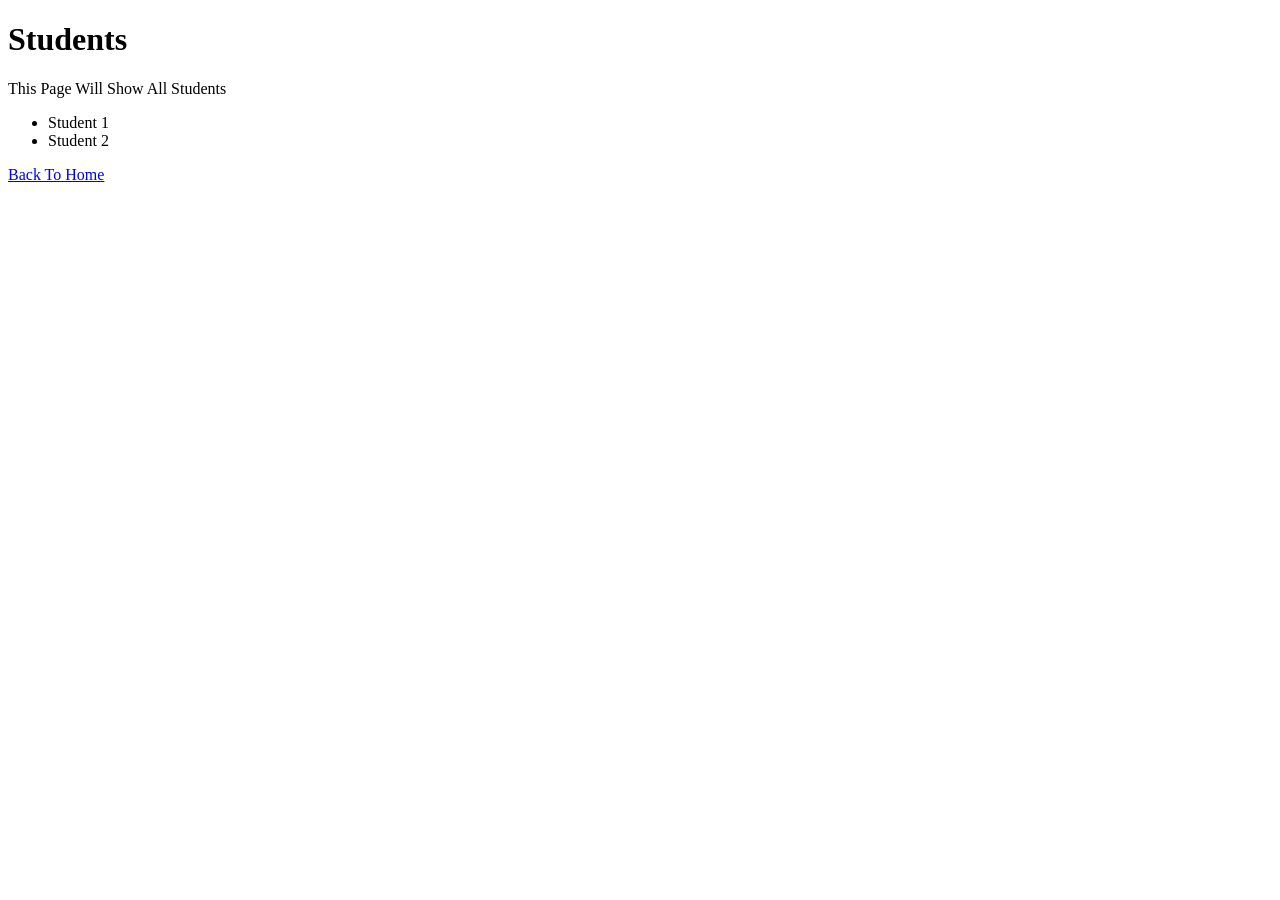
==== templates/students.html @ 28772ee9 "Initial TutorTrack Flask setup" ====
<!DOCTYPE html> 
<html>
<head>
    <title>Students</title>
    <link rel="stylesheet" href="/static/style.css">
</head>
<body>
    <h1>Students</h1>

    <p> This Page Will Show All Students</p>

    <ul> 
        <li>Student 1</li>
        <li>Student 2</li>

    </ul>

    <a href="/"> Back To Home</a>
</body>
</html>
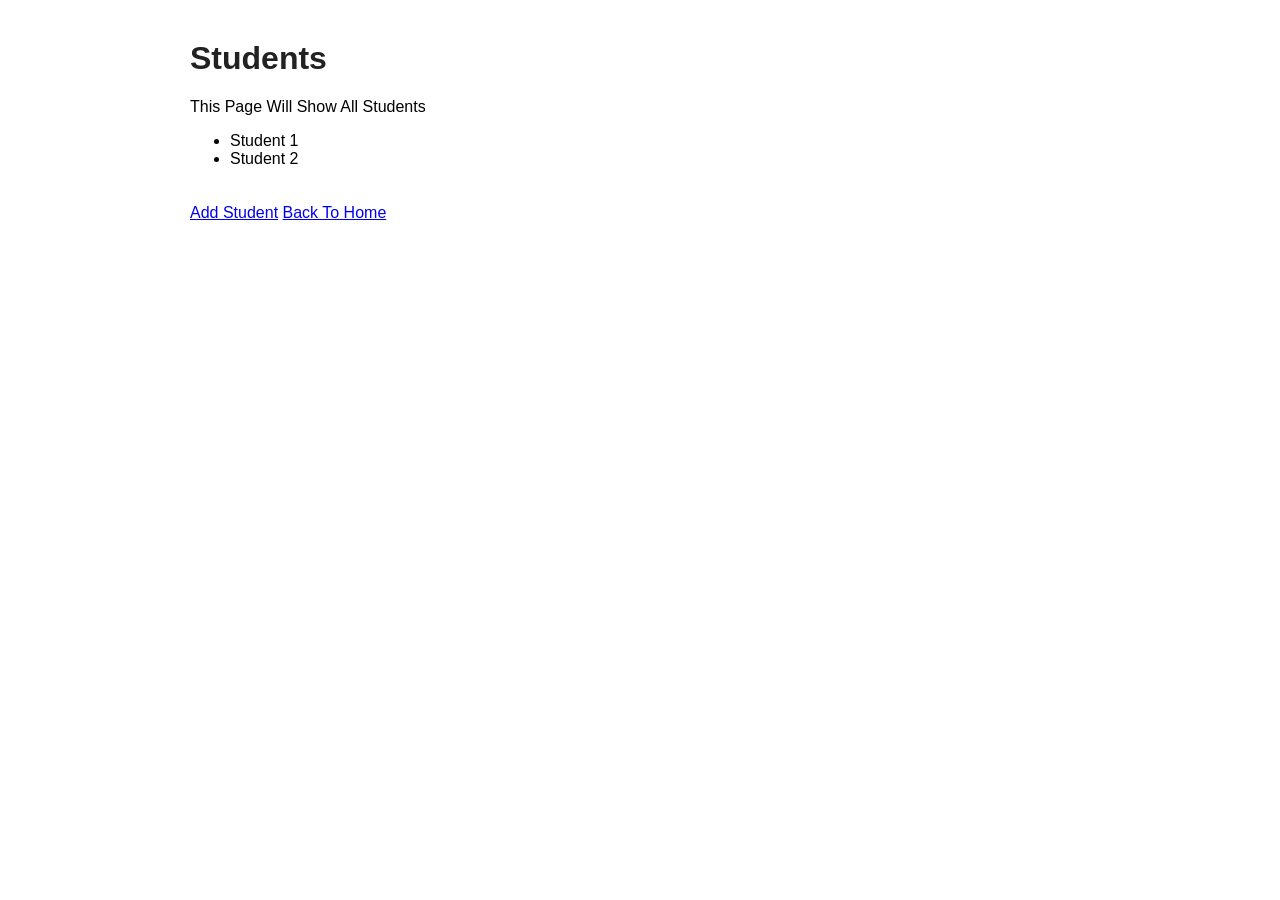
==== commit bc80ae11: "add student form page" ====
--- a/templates/students.html
+++ b/templates/students.html
@@ -15,6 +15,8 @@
 
     </ul>
 
+    <a href="/students/add">Add Student</a>
+
     <a href="/"> Back To Home</a>
 </body>
 </html>
--- a/static/style.css
+++ b/static/style.css
@@ -0,0 +1,34 @@
+body {
+    font-family: Arial, sans-serif;
+    max-width: 900px;
+    margin: 40px auto;
+    padding: 0 20px;
+}
+
+h1 {
+    color: #222;
+}
+
+a {
+    display: inline-block;
+    margin-top: 20px;
+}
+
+form {
+    display: flex;
+    flex-direction: column;
+    gap: 10px;
+    max-width: 500px;
+}
+
+input, button {
+    padding: 8px;
+    font-size: 14px;
+}
+
+button {
+    cursor: pointer; 
+}
+
+
+
